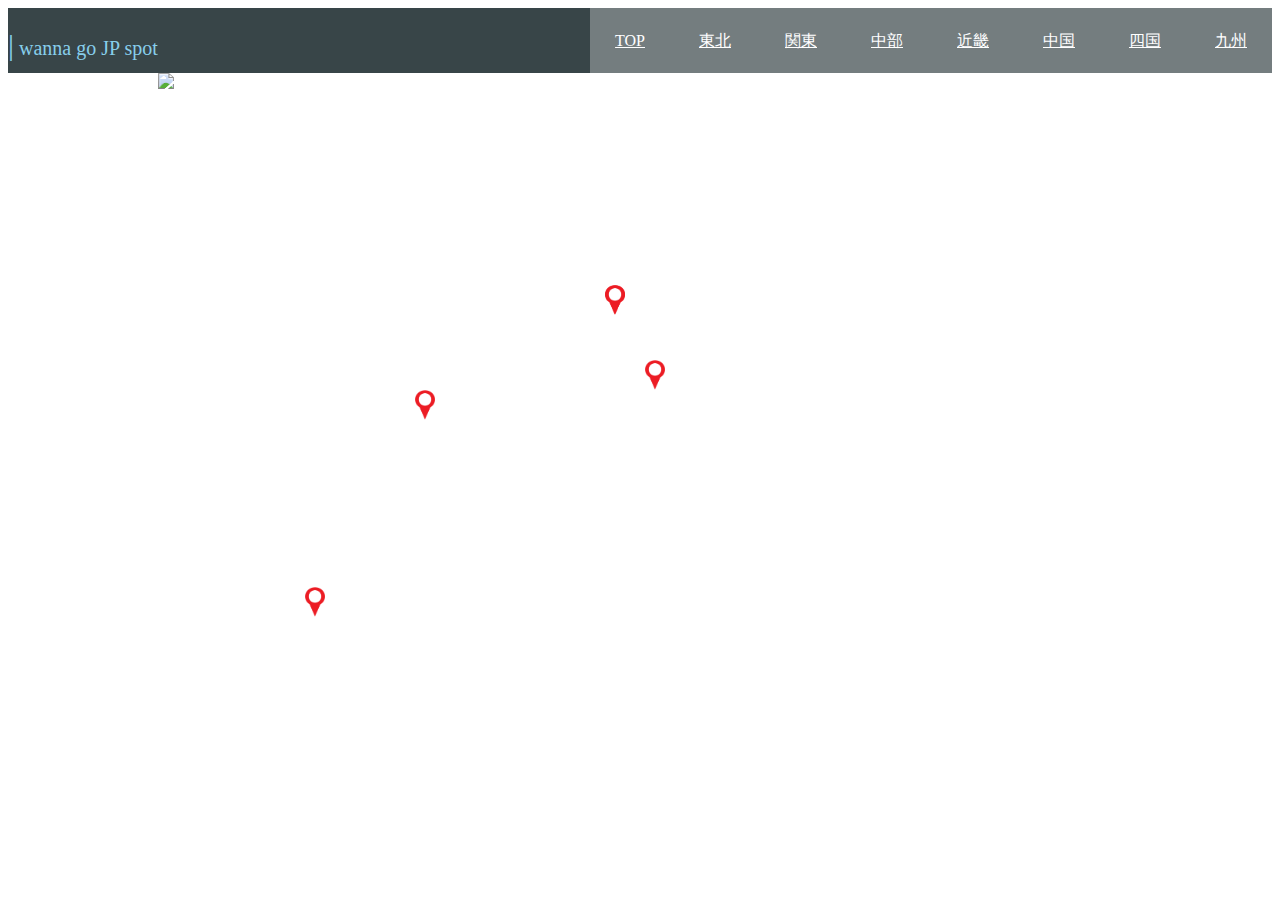
==== hokkaido.html @ 0b124b23 "スポットを4つ追加(計5つ)" ====
<!DOCTYPE html>
<html>
  <head>
    <meta charset="utf-8">
    <title>wanna go hokkaido spot</title>
    <meta name="viewport" content="width=device-width, initial-scale=1.0"/>
    <link href="topStylesheet.css" rel="Stylesheet"  type="text/css">
  </head>
  <header>
    <p class="header-left"><span>|</span>   wanna go JP spot</p>
    <div class="header-right">
      <a href="#" class="index">TOP</a>
      <a href="#" class="tohoku">東北</a>
      <a href="#" class="kanto">関東</a>
      <a href="#" class="chubu">中部</a>
      <a href="#" class="kinki">近畿</a>
      <a href="#" class="chugoku">中国</a>
      <a href="#" class="shikoku">四国</a>
      <a href="#" class="kyushu">九州</a> 
    </div>
  </div>
  </header>
  <body>
    <div class="maphokkaido">
        <img src="https://illustimage.com/photo/dl/541_2.png?20160706" width="650px">
        <img class="pin hakodate" src="./mapPin.png" width="20px">
        <img class="pin garo" src="./mapPin.png" width="20px">
        <img class="pin wakka" src="./mapPin.png" width="20px">
        <img class="pin kawayu" src="./mapPin.png" width="20px">
        <img class="pin wakka" src="./mapPin.png" width="20px">
  </body>
---- topStylesheet.css ----
header{
    height: 65px;
    width: 100%;
    background-color: rgba(34, 49, 52, 0.9);
  }

 .header-left{
    display:inline;
    float:left;
    font-size:20px;
    color:skyblue;
    font-family:cursive;
  }

  .header-left span{
    font-size:30px;
  }

  .header-right{
    float:right;
    background-color: rgba(255, 255, 255, 0.3);
    transition: all 0.5s;
  }
  
  .index:hover{background-color: rgba(255, 255, 255, 0.5);}
  .hokkaido:hover{background-color: rgba(255, 255, 255, 0.5);}
  .tohoku:hover{background-color: rgba(255, 255, 255, 0.5);}
  .kanto:hover{background-color: rgba(255, 255, 255, 0.5);}
  .chubu:hover{background-color: rgba(255, 255, 255, 0.5);}
  .kinki:hover{background-color: rgba(255, 255, 255, 0.5);}
  .chugoku:hover{background-color: rgba(255, 255, 255, 0.5);}
  .shikoku:hover{background-color: rgba(255, 255, 255, 0.5);}
  .kyushu:hover{background-color: rgba(255, 255, 255, 0.5);}


  .header-right a{
    float:none;
    line-height: 65px;
    padding: 0 25px;
    color: white;
    display:inline-block;
  }



.top-wrapper h1{
    font-size:40x;
    padding: 180px 0 100px 0; 
    background-image: url(https://search.find47.jp/ja/i/Dhnyk/image_file?type=detail_thumb);
    background-size: cover;
    text-align: center;
    font-family:serif;
    color:white;
    opacity:0.85
}

.top-wrapper span{
    color:#FF0033;
    font-size:100px
}

/*マップページ*/
/*北海道*/
.map hokkaido{
  position:relative;
  text-align:center;
}

.pin{
  position:absolute;
}

.hakodate{
  top:587px;
  left:305px;
}

.garo{
  top:390px;
  left:415px
}

.wakka{
  top:285px;
  left:605px;
}

.kawayu{
  top:360px;
  left:645px;
}

.pin:hover{
  transform:scale(1.5,1.5);
}
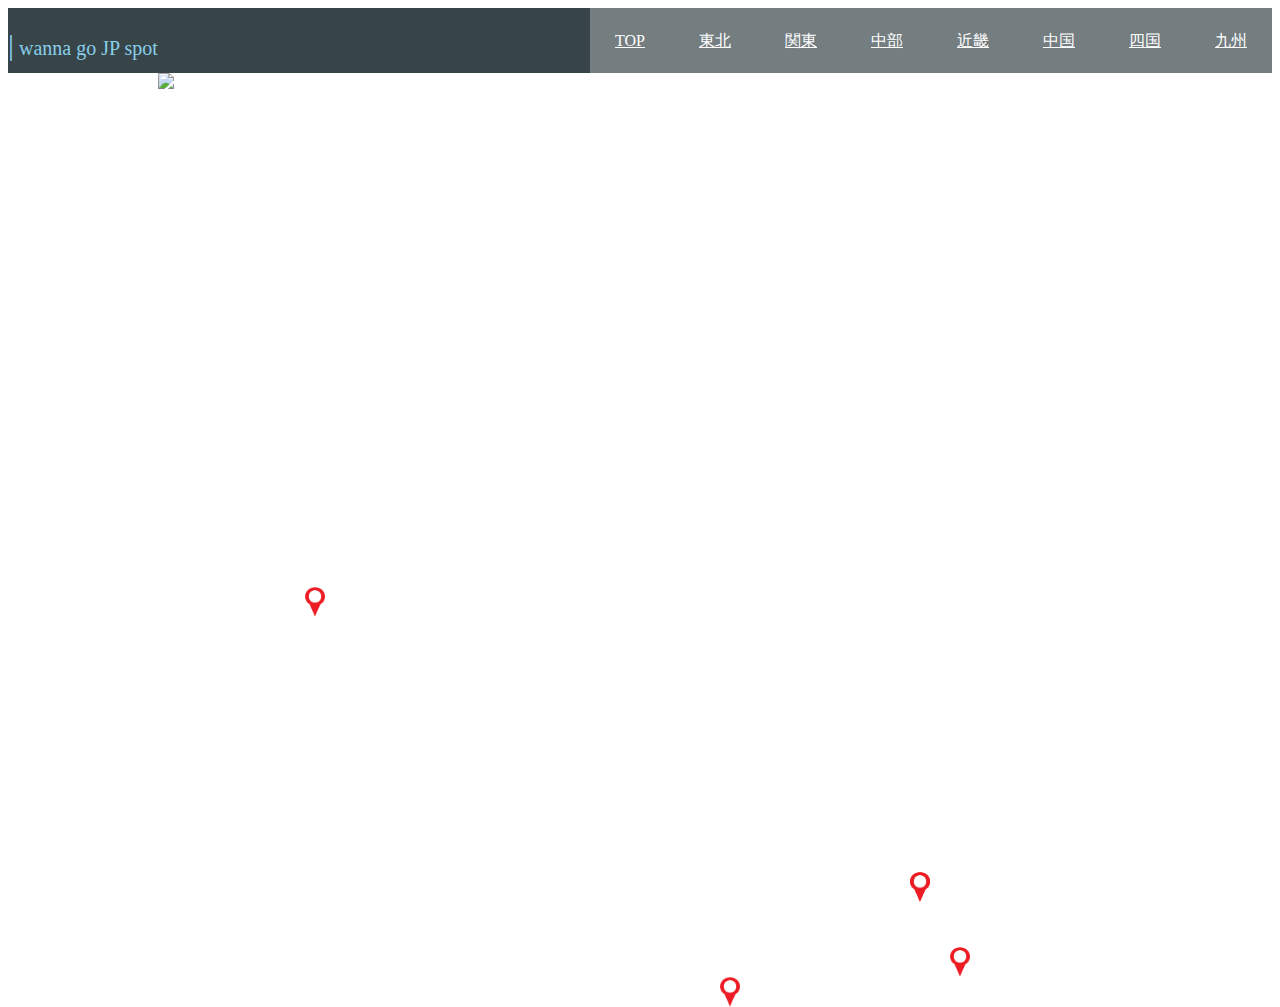
==== commit b663ad0f: "函館ピンhover時の吹き出し実装" ====
--- a/hokkaido.html
+++ b/hokkaido.html
@@ -21,9 +21,13 @@
   </div>
   </header>
   <body>
-    <div class="maphokkaido">
-        <img src="https://illustimage.com/photo/dl/541_2.png?20160706" width="650px">
-        <img class="pin hakodate" src="./mapPin.png" width="20px">
+    <div class="map-hokkaido">
+        <img class="map" src="https://illustimage.com/photo/dl/541_2.png?20160706" width="650px">
+
+        <div class="hakodate">
+          <img src="./mapPin.png" width="20px">
+          <div class="desc">函館山の夜景</div>
+
         <img class="pin garo" src="./mapPin.png" width="20px">
         <img class="pin wakka" src="./mapPin.png" width="20px">
         <img class="pin kawayu" src="./mapPin.png" width="20px">
--- a/topStylesheet.css
+++ b/topStylesheet.css
@@ -61,7 +61,7 @@
 
 /*マップページ*/
 /*北海道*/
-.map hokkaido{
+.map{
   position:relative;
   text-align:center;
 }
@@ -71,9 +71,28 @@
 }
 
 .hakodate{
+  position:absolute;
   top:587px;
   left:305px;
 }
+
+.desc{
+  display:none;
+  padding: 10px;
+  font-size: 15px;
+  color: #fff;
+  border-radius: 5px;
+  background: #000;
+  width: 70%;
+  opacity:0.7;
+}
+
+.hakodate:hover .desc{
+  display:inline;
+  top: 70px;
+  text-align:center;
+}
+
 
 .garo{
   top:390px;
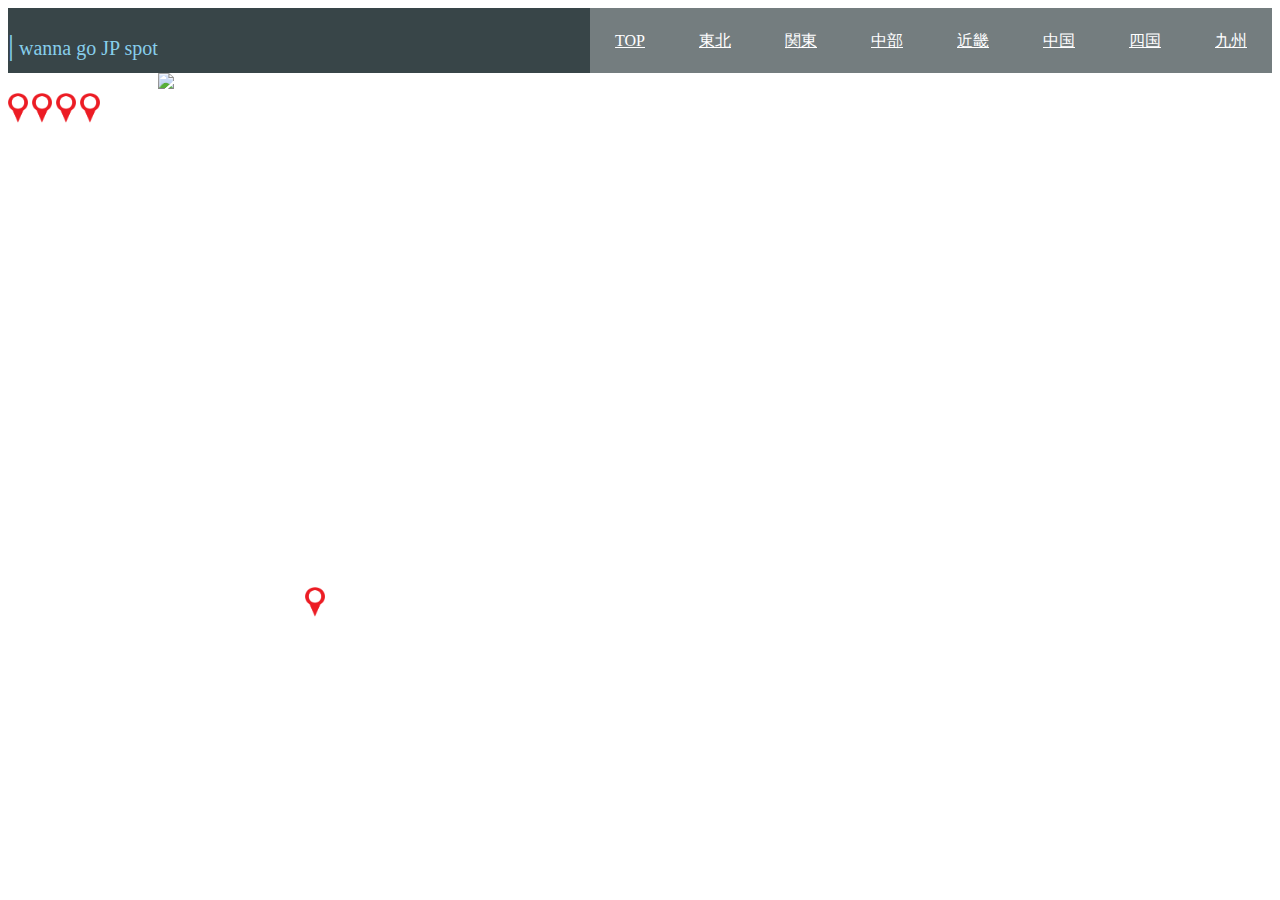
==== commit 02bcfede: "ピンhover時のアニメーション修正とクラス名の変更" ====
--- a/hokkaido.html
+++ b/hokkaido.html
@@ -25,9 +25,10 @@
         <img class="map" src="https://illustimage.com/photo/dl/541_2.png?20160706" width="650px">
 
         <div class="hakodate">
-          <img src="./mapPin.png" width="20px">
-          <div class="desc">函館山の夜景</div>
-
+          <img class="pin" src="./mapPin.png" width="20px">
+          <div class="desc-hakodate">函館山の夜景</div>
+        </div>
+        <div>
         <img class="pin garo" src="./mapPin.png" width="20px">
         <img class="pin wakka" src="./mapPin.png" width="20px">
         <img class="pin kawayu" src="./mapPin.png" width="20px">
--- a/topStylesheet.css
+++ b/topStylesheet.css
@@ -66,9 +66,7 @@
   text-align:center;
 }
 
-.pin{
-  position:absolute;
-}
+
 
 .hakodate{
   position:absolute;
@@ -76,7 +74,7 @@
   left:305px;
 }
 
-.desc{
+.desc-hakodate{
   display:none;
   padding: 10px;
   font-size: 15px;
@@ -87,7 +85,7 @@
   opacity:0.7;
 }
 
-.hakodate:hover .desc{
+.hakodate:hover .desc-hakodate{
   display:inline;
   top: 70px;
   text-align:center;
@@ -110,5 +108,5 @@
 }
 
 .pin:hover{
-  transform:scale(1.5,1.5);
+  transform:scale(1.2,1.2);
 }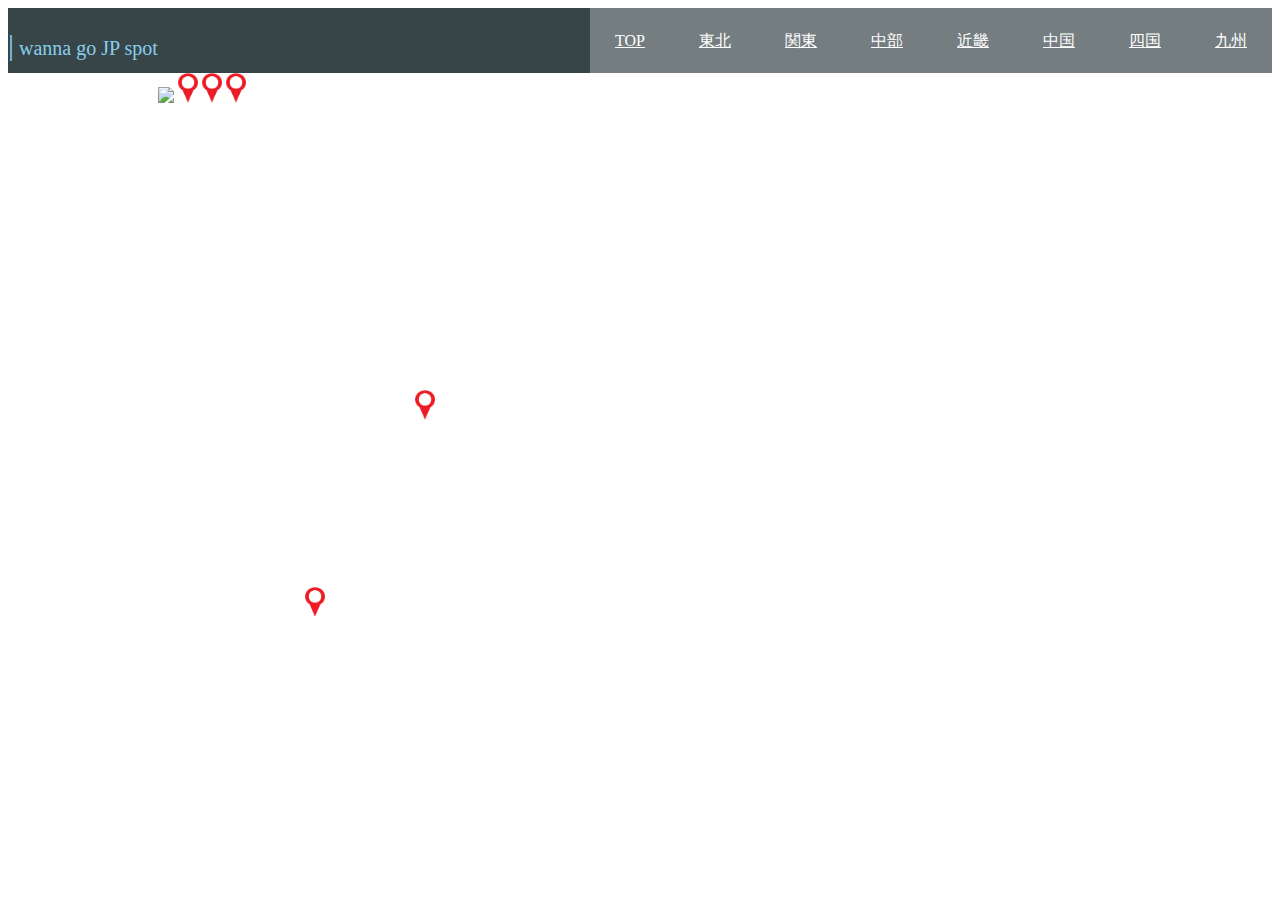
==== commit 43d0f465: "我路の吹き出しを追加" ====
--- a/hokkaido.html
+++ b/hokkaido.html
@@ -28,8 +28,11 @@
           <img class="pin" src="./mapPin.png" width="20px">
           <div class="desc-hakodate">函館山の夜景</div>
         </div>
-        <div>
-        <img class="pin garo" src="./mapPin.png" width="20px">
+        <div class="garo">
+          <img class="pin" src="./mapPin.png" width="20px">
+          <div class="desc-garo">廃墟タウン 我路</div>
+        </div>
+
         <img class="pin wakka" src="./mapPin.png" width="20px">
         <img class="pin kawayu" src="./mapPin.png" width="20px">
         <img class="pin wakka" src="./mapPin.png" width="20px">
--- a/topStylesheet.css
+++ b/topStylesheet.css
@@ -67,7 +67,6 @@
 }
 
 
-
 .hakodate{
   position:absolute;
   top:587px;
@@ -84,7 +83,6 @@
   width: 70%;
   opacity:0.7;
 }
-
 .hakodate:hover .desc-hakodate{
   display:inline;
   top: 70px;
@@ -93,9 +91,26 @@
 
 
 .garo{
+  position:absolute;
   top:390px;
   left:415px
 }
+.desc-garo{
+  display:none;
+  padding: 10px;
+  font-size: 15px;
+  color: #fff;
+  border-radius: 5px;
+  background: #000;
+  width: 70%;
+  opacity:0.7;
+}
+.garo:hover .desc-garo{
+  display:inline;
+  top: 70px;
+  text-align:center;
+}
+
 
 .wakka{
   top:285px;
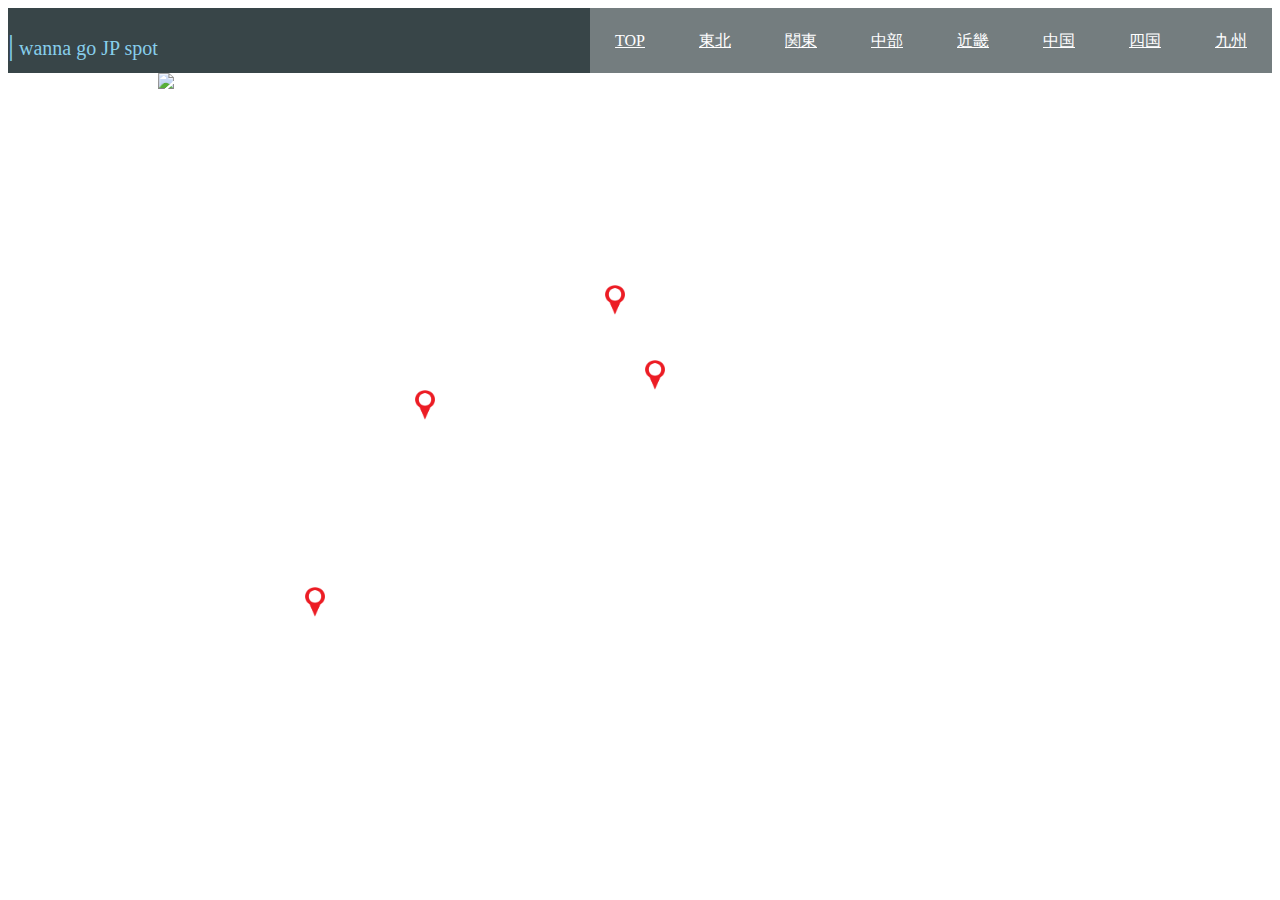
==== commit 15c4fd90: "現時点の全スポットに吹き出し実装" ====
--- a/hokkaido.html
+++ b/hokkaido.html
@@ -32,8 +32,12 @@
           <img class="pin" src="./mapPin.png" width="20px">
           <div class="desc-garo">廃墟タウン 我路</div>
         </div>
-
-        <img class="pin wakka" src="./mapPin.png" width="20px">
-        <img class="pin kawayu" src="./mapPin.png" width="20px">
-        <img class="pin wakka" src="./mapPin.png" width="20px">
+        <div class="wakka">
+          <img class="pin" src="./mapPin.png" width="20px">
+          <div class="desc-wakka">ワッカ原生花園</div>
+        </div>
+        <div class="kawayu">
+          <img class="pin" src="./mapPin.png" width="20px">
+          <div class="desc-kawayu">川湯温泉</div>
+        </div>
   </body>--- a/topStylesheet.css
+++ b/topStylesheet.css
@@ -72,7 +72,6 @@
   top:587px;
   left:305px;
 }
-
 .desc-hakodate{
   display:none;
   padding: 10px;
@@ -93,7 +92,7 @@
 .garo{
   position:absolute;
   top:390px;
-  left:415px
+  left:415px;
 }
 .desc-garo{
   display:none;
@@ -113,13 +112,47 @@
 
 
 .wakka{
+  position:absolute;
   top:285px;
   left:605px;
 }
+.desc-wakka{
+  display:none;
+  padding: 10px;
+  font-size: 15px;
+  color: #fff;
+  border-radius: 5px;
+  background: #000;
+  width: 70%;
+  opacity:0.7;
+}
+.wakka:hover .desc-wakka{
+  display:inline;
+  top: 70px;
+  text-align:center;
+}
+
+
 
 .kawayu{
+  position:absolute;
   top:360px;
   left:645px;
+}
+.desc-kawayu{
+  display:none;
+  padding: 10px;
+  font-size: 15px;
+  color: #fff;
+  border-radius: 5px;
+  background: #000;
+  width: 70%;
+  opacity:0.7;
+}
+.kawayu:hover .desc-kawayu{
+  display:inline;
+  top: 70px;
+  text-align:center;
 }
 
 .pin:hover{
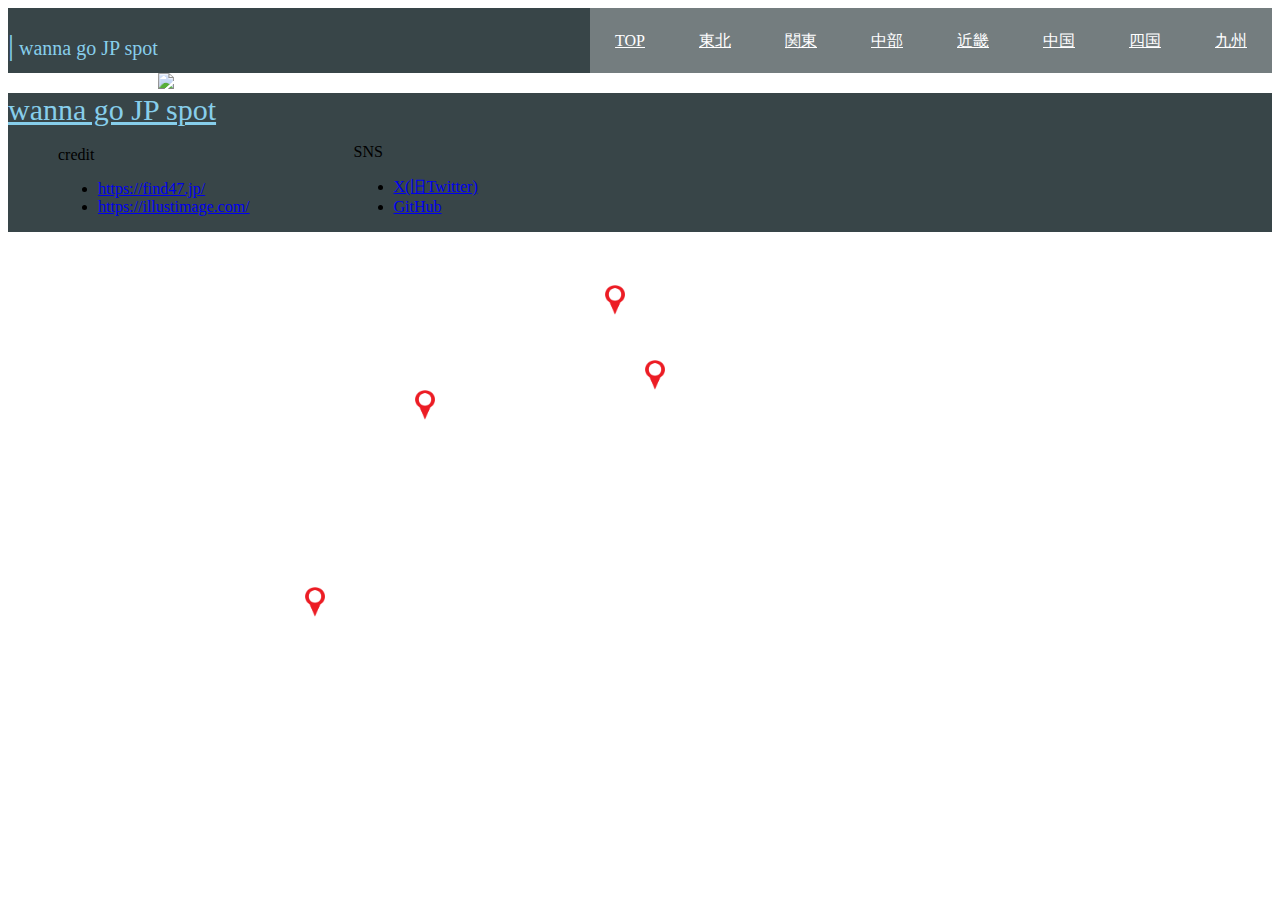
==== commit 34a1b0f5: "北海道ページにfooter追加" ====
--- a/hokkaido.html
+++ b/hokkaido.html
@@ -40,4 +40,21 @@
           <img class="pin" src="./mapPin.png" width="20px">
           <div class="desc-kawayu">川湯温泉</div>
         </div>
-  </body>+  </body>
+
+  <footer>
+    <div class="footer-logo">wanna go JP spot</div>
+    <div class="credit">
+      <p>credit</p>
+      <ul>
+        <li><a href="https://find47.jp/">https://find47.jp/</a></li>
+        <li><a href="https://illustimage.com/">https://illustimage.com/</a></li>
+      </ul>
+    </div>
+    <div class="SNS-link">
+      <p>SNS</p>
+      <ul>
+        <li><a href="https://twitter.com/Kusunoki9999">X(旧Twitter)</a></li>
+        <li><a href="https://github.com/Kusunoki9999">GitHub</a></li>
+    </div>
+  </footer>--- a/topStylesheet.css
+++ b/topStylesheet.css
@@ -157,4 +157,33 @@
 
 .pin:hover{
   transform:scale(1.2,1.2);
+}
+
+
+
+
+
+footer{
+  height: 200%;
+  width: 100%;
+  background-color: rgba(34, 49, 52, 0.9);
+}
+
+.footer-logo{
+  text-decoration:underline;
+  font-size:30px;
+  color:skyblue;
+  font-family:cursive;
+}
+
+.credit{
+  display:inline-block;
+  position:left;
+  padding:0 50px;
+}
+
+.SNS-link{
+  display:inline-block;
+  position:right;
+  padding:0 50px;
 }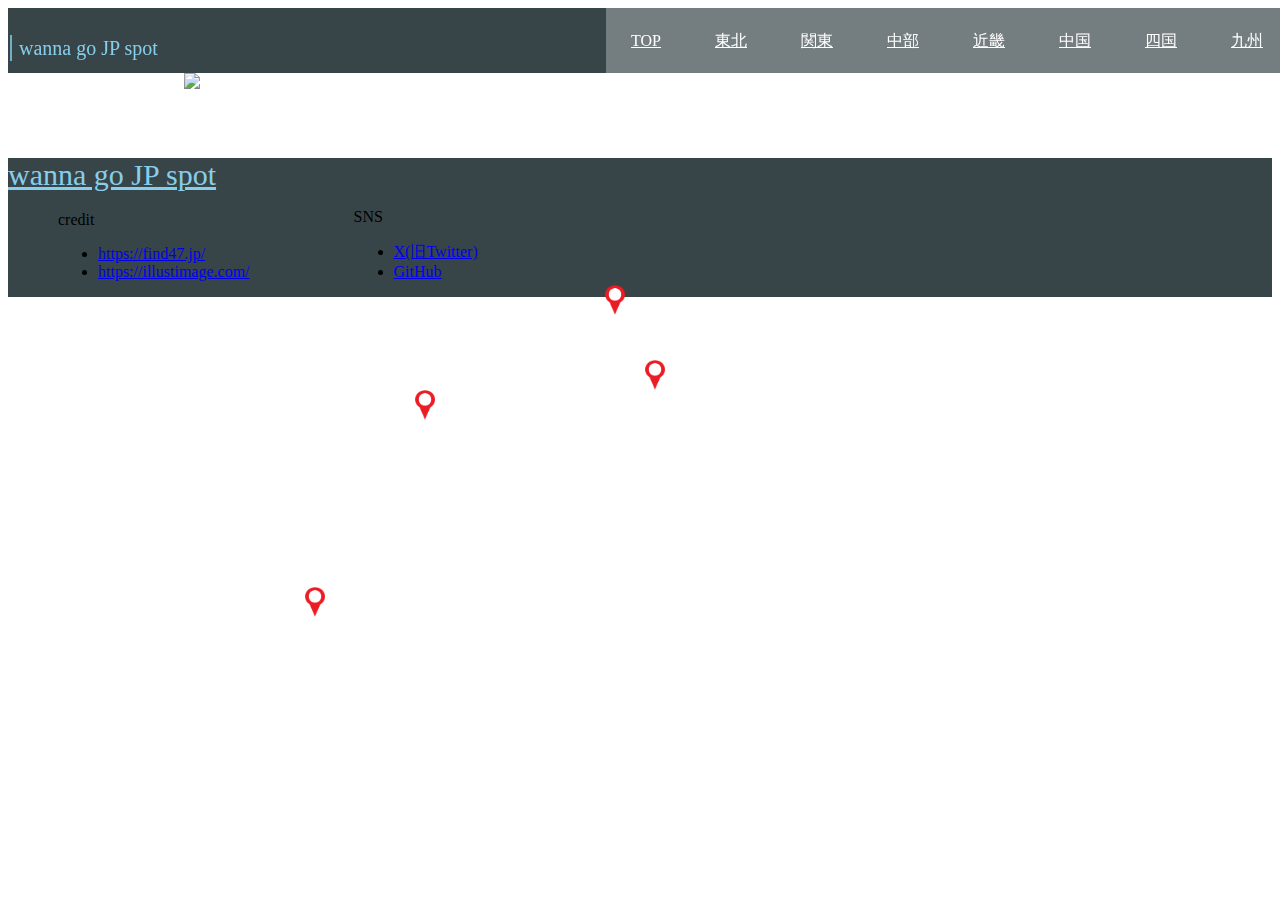
==== commit 60675343: "各ページのリンク対応" ====
--- a/hokkaido.html
+++ b/hokkaido.html
@@ -9,14 +9,14 @@
   <header>
     <p class="header-left"><span>|</span>   wanna go JP spot</p>
     <div class="header-right">
-      <a href="#" class="index">TOP</a>
-      <a href="#" class="tohoku">東北</a>
-      <a href="#" class="kanto">関東</a>
-      <a href="#" class="chubu">中部</a>
-      <a href="#" class="kinki">近畿</a>
-      <a href="#" class="chugoku">中国</a>
-      <a href="#" class="shikoku">四国</a>
-      <a href="#" class="kyushu">九州</a> 
+      <a href="./index.html" class="index">TOP</a>
+      <a href="./unimplemented.html" class="tohoku">東北</a>
+      <a href="./unimplemented.html" class="kanto">関東</a>
+      <a href="./unimplemented.html" class="chubu">中部</a>
+      <a href="./unimplemented.html" class="kinki">近畿</a>
+      <a href="./unimplemented.html" class="chugoku">中国</a>
+      <a href="./unimplemented.html" class="shikoku">四国</a>
+      <a href="./unimplemented.html" class="kyushu">九州</a> 
     </div>
   </div>
   </header>
--- a/topStylesheet.css
+++ b/topStylesheet.css
@@ -3,6 +3,13 @@
     width: 100%;
     background-color: rgba(34, 49, 52, 0.9);
   }
+  header{
+    position:fixed;
+    z-index:5;
+    height: 65px;
+    width: 100%;
+    background-color: rgba(34, 49, 52, 0.9);
+    }
 
  .header-left{
     display:inline;
@@ -62,6 +69,7 @@
 /*マップページ*/
 /*北海道*/
 .map{
+  padding:65px 176px;
   position:relative;
   text-align:center;
 }
@@ -186,4 +194,11 @@
   display:inline-block;
   position:right;
   padding:0 50px;
+}
+
+.not-message{
+  padding:200px 0 150px 0;
+  text-align: center;
+  font-family:serif;
+  color:#000
 }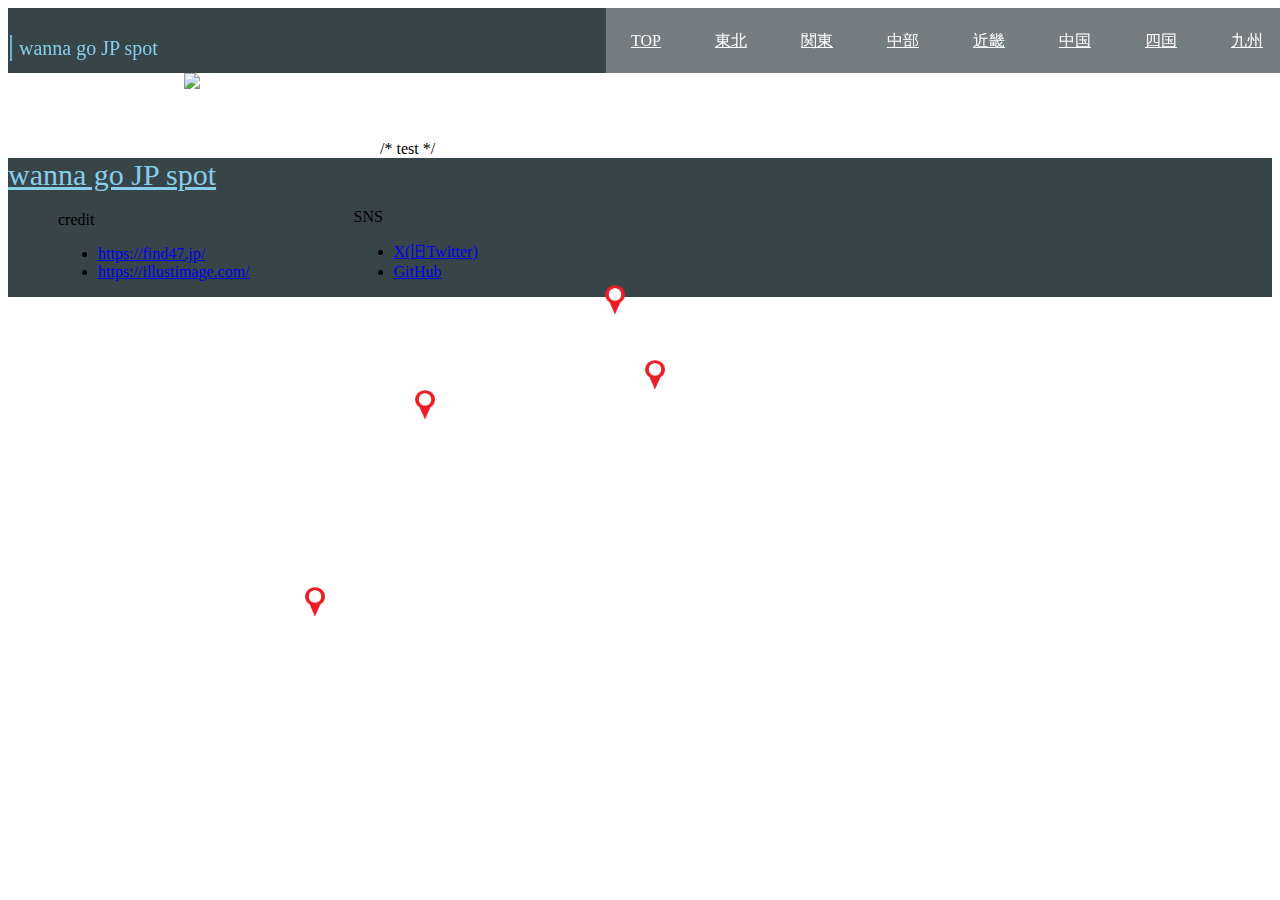
==== commit e33d6ec3: "test" ====
--- a/hokkaido.html
+++ b/hokkaido.html
@@ -10,7 +10,7 @@
     <p class="header-left"><span>|</span>   wanna go JP spot</p>
     <div class="header-right">
       <a href="./index.html" class="index">TOP</a>
-      <a href="./unimplemented.html" class="tohoku">東北</a>
+      <a href="./tohoku.html" class="tohoku">東北</a>
       <a href="./unimplemented.html" class="kanto">関東</a>
       <a href="./unimplemented.html" class="chubu">中部</a>
       <a href="./unimplemented.html" class="kinki">近畿</a>
@@ -40,8 +40,13 @@
           <img class="pin" src="./mapPin.png" width="20px">
           <div class="desc-kawayu">川湯温泉</div>
         </div>
+      <script
+        src="https://code.jquery.com/jquery-3.4.1.min.js"
+        integrity="sha256-CSXorXvZcTkaix6Yvo6HppcZGetbYMGWSFlBw8HfCJo="
+        crossorigin="anonymous"></script>
   </body>
 
+  /* test */
   <footer>
     <div class="footer-logo">wanna go JP spot</div>
     <div class="credit">
--- a/topStylesheet.css
+++ b/topStylesheet.css
@@ -66,6 +66,11 @@
     font-size:100px
 }
 
+.attention{
+  padding:50px 15px;
+  color:brown;
+}
+
 /*マップページ*/
 /*北海道*/
 .map{
@@ -166,7 +171,6 @@
 .pin:hover{
   transform:scale(1.2,1.2);
 }
-
 
 
 
